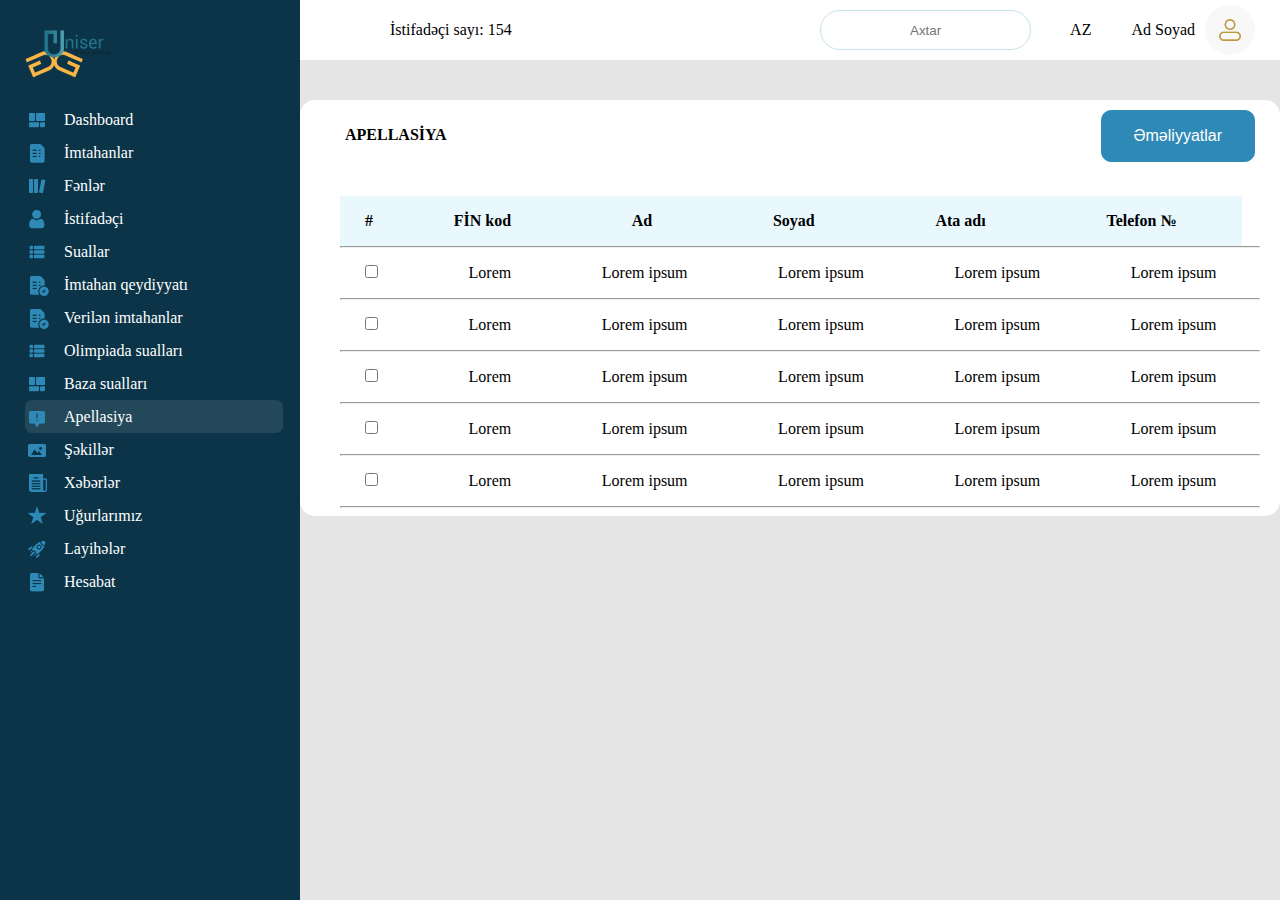
==== apellasiya.html @ 8658ae95 "Apelasiya" ====
<!DOCTYPE html>
<html lang="en">
<head>
    <meta charset="UTF-8">
    <meta http-equiv="X-UA-Compatible" content="IE=edge">
    <meta name="viewport" content="width=device-width, initial-scale=1.0">
    <title>Admin Panel</title>
    <link rel="stylesheet" href="https://cdnjs.cloudflare.com/ajax/libs/font-awesome/6.1.2/css/all.min.css" integrity="sha512-1sCRPdkRXhBV2PBLUdRb4tMg1w2YPf37qatUFeS7zlBy7jJI8Lf4VHwWfZZfpXtYSLy85pkm9GaYVYMfw5BC1A==" crossorigin="anonymous" referrerpolicy="no-referrer" />

    <link rel="stylesheet" type="text/css" href="./apellasiya.css">
    <script src="./index.js" defer></script>
</head>
<body>
    <div class="container-fluid">
        <div class="main_dashboard">
            <img class="uniser_logo" src="./img/uniseredu 2.png" alt="">
           
            <a href="./index.html" class="dashboard_box first_box " >
                <img src="./img/dashboard.png" alt="">
                <div  class="dashboard_link"> Dashboard  </div>
            </a>
           

            <a href="./imtahanlar.html" class="dashboard_box" >
                <img src="./img/imtahanlar.png" alt="">
                <div  class="dashboard_link "> İmtahanlar</div>
            </a>
            <a href="./fenler.html" class="dashboard_box" >
               <img src="./img/fenler.png" alt="">
                <div  class="dashboard_link"> Fənlər </div>
            </a>
            <a href="./istifadeci.html" class="dashboard_box" >
                <img src="./img/istifadeci.png" alt="">
                <div  class="dashboard_link"> İstifadəçi  </div>
            </a>
            <a href="./suallar.html" class="dashboard_box" >
                <img src="./img/suallar.png" alt="">
                <div  class="dashboard_link"> Suallar </div>
            </a>
            <a href="./imtahan_qeydiyyati.html" class="dashboard_box" >
                <img src="./img/imtahan_qeydiyyat.png" alt="">
                <div  class="dashboard_link">İmtahan qeydiyyatı </div>
            </a>
            <a href="./verilen_imtahanlar.html" class="dashboard_box " >
                <img src="./img/verilen_imtahanlar.png" alt="">
                <div  class="dashboard_link"> Verilən imtahanlar  </div>
            </a>
            <a href="./olimpiada_suallari.html" class="dashboard_box" >
              <img src="./img/olimpiada_suallar.png" alt="">
                <div  class="dashboard_link"> Olimpiada sualları  </div>
            </a>
            <a href="./baza_suallari.html" class="dashboard_box" >
                <img src="./img/dashboard.png" alt="">
                <div  class="dashboard_link"> Baza sualları</div>
            </a>
            <a href="./apellasiya.html" class="dashboard_box highlited_box" >
                <img src="./img/apellasiya.png" alt="">
                <div  class="dashboard_link"> Apellasiya</div>
            </a>
            <a href="./sekiller.html" class="dashboard_box" >
                <img src="./img/sekiller.png" alt="">
                <div  class="dashboard_link"> Şəkillər </div>
            </a>
            <a href="./xeberler.html" class="dashboard_box" >
                <img src="./img/Xeberler.png" alt="">
                <div  class="dashboard_link"> Xəbərlər  </div>
            </a>
            <a href="./ugurlarimiz.html" class="dashboard_box" >
                <img src="./img/Ugurlarimiz.png" alt="">
                <div  class="dashboard_link"> Uğurlarımız</div>
            </a>
            <a href="./layiheler.html" class="dashboard_box" >
                <img src="./img/layiheler.png" alt="text">
                <div  class="dashboard_link">Layihələr  </div>
            </a>
            <a href="./hesabat.html" class="dashboard_box" >
                <img src="./img/hesabat.png" alt="">
                <div  class="dashboard_link"> Hesabat</div>
            </a>

         </div>

         
        <div class="main">
            <div class="topbar">
              <div class="topbar1">
                 <div class="toggle" onclick="toggleMenu();"></div>
                <div class="istifadeci_sayi">İstifadəçi sayı: 154</div>
            </div> 
                 <div class="topbar2">  
                    
                        <input type="text" class="search" placeholder="Axtar">      
              
                <div class="language">AZ <i class="fa-solid fa-angle-down angle-down"></i></div>
                <div class="ad_soyad">Ad Soyad</div>
                <div class="user">
                    <img src="./img/user.png" alt="">   
                </div>
                </div>
           
            </div>

            <div class="imtahanlarimiz_main">

            <div class="imtahanlarimiz_container">
                <div class="imtahanlar_emeliyyatlar">
                    <div class="imtahanlar">APELLASİYA</div>
                    <button class="emeliyyatlar">Əməliyyatlar <i class="fa-solid fa-angle-down emeliyyatlar_i"></i></button>
                </div>
                <div class="imtahan_melumat_umumi">

                <div class="imtahan_melumat">
                    <div class="">#</div>
                    <div class="imtahan_adi1 date1">FİN kod</div>
                    <div class="duration1 date1">Ad</div>
                    <div class="date1">Soyad </div>
                    <div class="date1">Ata adı </div>
                    <div class="date1">Telefon № </div>
                                    
                </div>
                <hr class="melumat_line">

                <div class="imtahan_melumat1">
                    <div><input type="checkbox"></div>
                    <div >Lorem</div>
                    <div >Lorem ipsum</div>
                    <div >Lorem ipsum</div>
                    <div >Lorem ipsum </div>
                    <div >Lorem ipsum </div>
                </div>
                <hr class="melumat_line">  
                <div class="imtahan_melumat1">
                    <div><input type="checkbox"></div>
                    <div >Lorem</div>
                    <div >Lorem ipsum</div>
                    <div >Lorem ipsum</div>
                    <div >Lorem ipsum </div>
                    <div >Lorem ipsum </div>
                </div>
                <hr class="melumat_line">  
                <div class="imtahan_melumat1">
                    <div><input type="checkbox"></div>
                    <div >Lorem</div>
                    <div >Lorem ipsum</div>
                    <div >Lorem ipsum</div>
                    <div >Lorem ipsum </div>
                    <div >Lorem ipsum </div>
                </div>
                <hr class="melumat_line">  
                <div class="imtahan_melumat1">
                    <div><input type="checkbox"></div>
                    <div >Lorem</div>
                    <div >Lorem ipsum</div>
                    <div >Lorem ipsum</div>
                    <div >Lorem ipsum </div>
                    <div >Lorem ipsum </div>
                </div>
                <hr class="melumat_line">  
                <div class="imtahan_melumat1">
                    <div><input type="checkbox"></div>
                    <div >Lorem</div>
                    <div >Lorem ipsum</div>
                    <div >Lorem ipsum</div>
                    <div >Lorem ipsum </div>
                    <div >Lorem ipsum </div>
                </div>
                <hr class="melumat_line">  



                </div>



            </div>

        </div>
    
    
    
    
    
    
    </div>    
</body>
</html>
---- apellasiya.css ----
*{
    margin:0;
    padding: 0;
    box-sizing: border-box;
}
a{
    text-decoration: none;
    color: white;
}
.container {
    display: flex;
    flex-direction: row;
}
.main_dashboard {
    display: block;
    background: #0B3448;
    height: fit-content;
    position: fixed;
    width: 322px;
    height: 100%;
    transition:0.5s;
    overflow: hidden;
}
.uniser_logo {
    position: relative;
    display: block;
    margin-top: 30px;
    margin-left: 25px;
}

.first_box {
    margin-top: 25px;
}
.fa-solid {
    color: #2F89B6;
}
.dashboard_link{
    padding-left: 15px;
}
.dashboard_box:hover{
    background:  rgba(255, 255, 255, 0.1);   
}
.dashboard_box{ 
    margin-left: 25px;
    display: flex;
    align-items: center;
    justify-content: flex-start;
    height: 33px;
    width: 258px;
    border-radius: 7px;   
}
.highlited_box {
    background:  rgba(255, 255, 255, 0.1);   
}

/*                       dashboard ends               */
.uniser_logo.active {
    width: 15%;
    margin-left: -2px;
}
 
.main
{
    position: absolute;
    width: calc(100% - 300px);
    left: 300px;
    min-height: 100vh;
    background: #E5E5E5;
    transition: 0.5s;
}
.main.active
{
    width: calc(100% - 60px);
    left: 60px;
}
.main .topbar
{
    width: 100%;
    background:#fff;
    height: 60px;
    padding: 0 10px;
    display: flex;
}
.toggle
{
    position: relative;
    width: 60px;
    height: 60px;
    cursor: pointer;
}
.toggle::before
{
    content: '\f0c9';
    font-family: fontAwesome;
    position:absolute;
    width: 100%;
    height:100%;
    line-height: 60px;
    font-size: 24px;
    text-align: center;
    color:#0B3448;
    
}
.istifadeci_sayi{
    margin-left: 20px;
}
.search{
    display: flex;
    text-align: center;
    justify-content: center;
    margin-left: -250px;
    box-sizing: border-box;
    width: 211px;
    height: 40px;
    position: absolute;
    background: #FFFFFF;
    border: 1px solid #C6E2EB;
    border-radius: 24px;

}  
.language {
    margin-right: 40px;
}
.ad_soyad {
    margin-right: 10px;
    font-style: normal;
    font-weight: 500;
    font-size: 16px;
    line-height: 20px;
}
.topbar{
    display: flex;
    flex-direction: row;
    align-items: center;
    justify-content: space-between;
    width: 400px;
}
.topbar1 , .topbar2 {
    display: flex;
    align-items: center;
}
.topbar2{
    display: flex;
    justify-content: space-between;
    flex-direction: row;    
}
.fa-angle-down {
    color: black;
}
.user
{
    margin-right: 15px;
    position:relative;
    min-width: 50px;
    width: 50px;
    height: 50px;
  
}
.user img
{
    position: absolute;
    top: 0;
    left: 0;
    width: 100%;
    height: 100%;
    object-fit: cover;
} 
/* top_bar ends */
.imtahanlarimiz_main{
    display: flex;
    justify-content: center;
    padding-top: 40px;
}
.imtahanlarimiz_container{
height: 416px;
width: 1000px;
border-radius: 15px;
border: linear-gradient(0deg, #D9D9D9, #D9D9D9);
background: linear-gradient(0deg, #FFFFFF, #FFFFFF);

}

.imtahanlar_emeliyyatlar {
    display: flex;
    flex-direction: row;
    justify-content: space-between;
}
.imtahanlar {
    font-size: 16px;
    font-weight: 700;
    line-height: 20px;
    letter-spacing: 0em;
    padding-left: 45px;
    padding-top: 25px;
}
.emeliyyatlar , .excel{
    border-radius: 10px;
    padding: 16px 32px;
    text-align: center;
    text-decoration: none;
    display: inline-block;
    font-size: 16px;
    margin: 4px 2px;
    transition-duration: 0.4s;
    cursor: pointer;
    
  }
  .emeliyyatlar{
    border: 1px solid #2F89B6;
    background: #2F89B6;
    color: white;
    margin-right: 25px;
    margin-top: 10px;
  }
  .emeliyyatlar:hover{
    color:#2F89B6;
    background: white;
  }
  .emeliyyatlar:hover .emeliyyatlar_i{
    color: #2F89B6;
  }
  .emeliyyatlar_i {
    color: white;
  }


  .duration{
    margin-left: -120px;
  }

  .melumat_line{
    color: #2F89B6;;
    width: 920px;
    margin-left: 40px;
  }

  .imtahan_melumat , .imtahan_melumat1{
    padding: 25px;
    display: flex;
    justify-content: space-between;
    align-items: center;
    width: 92%;
    height: 40px;
  }
  .imtahan_melumat {
    margin-left:  40px;
    margin-top: 30px;
    background: #E9F8FD;
    font-weight: bold;
  }
  .imtahan_melumat1 {
    margin-left:40px;
    margin-top: 0px;
  }
  .date {
    margin-right: 70px;
  }
  .date1 {
    margin-right:40px;
  }

/* responsivity starts */

@media screen and (max-width: 900px) {
    .search {
        display: none;
    }
    .istifadeci_sayi {
        display: none;
    }
    .topbar , .topbar2 {
        display: flex;
        flex-direction: row;
    }
    .ad_soyad {
        display: none;
    }
}
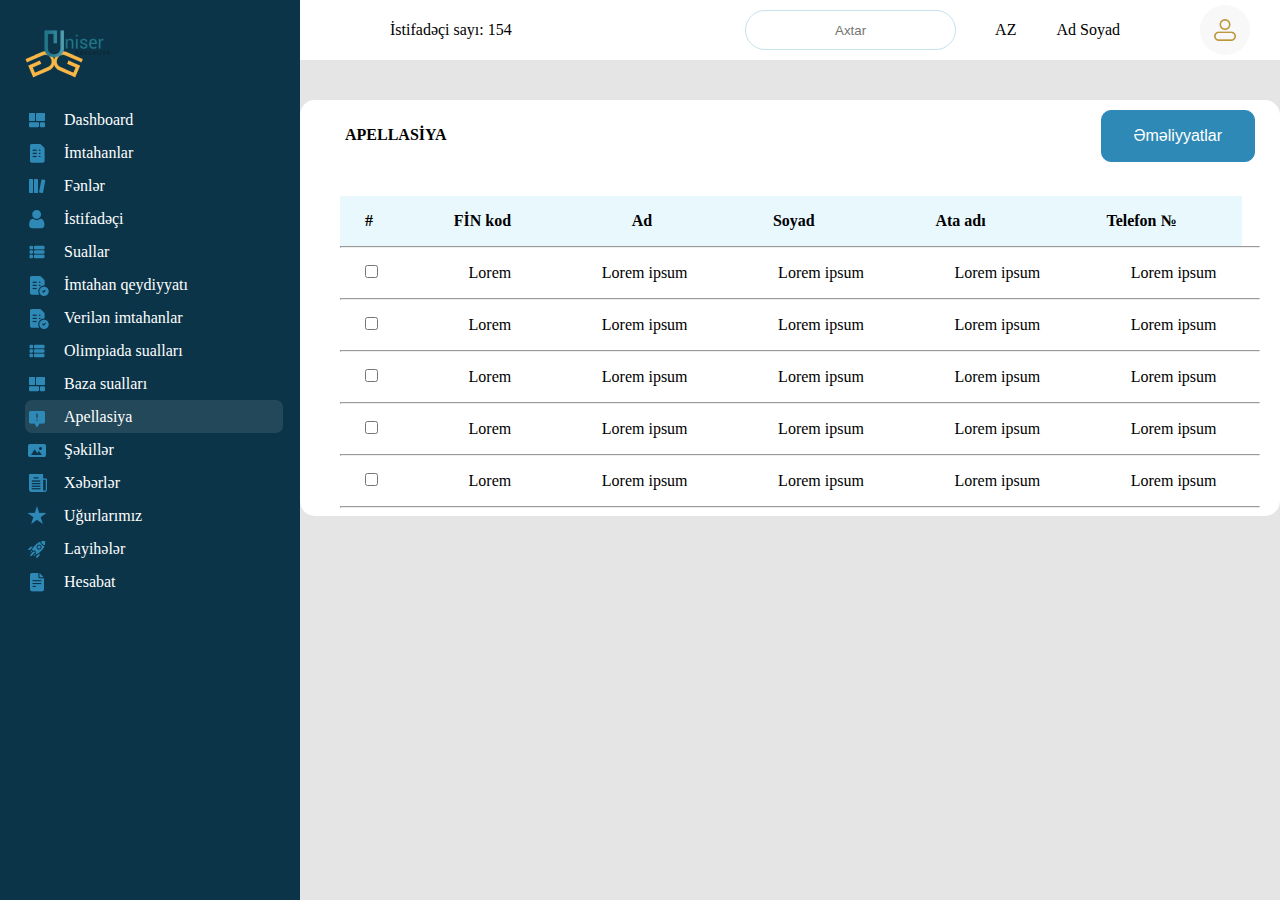
==== commit 63f593d8: ":D" ====
--- a/apellasiya.html
+++ b/apellasiya.html
@@ -93,9 +93,16 @@
               
                 <div class="language">AZ <i class="fa-solid fa-angle-down angle-down"></i></div>
                 <div class="ad_soyad">Ad Soyad</div>
-                <div class="user">
-                    <img src="./img/user.png" alt="">   
-                </div>
+                <div class="action">
+                    <div class="profile"  onclick="menuToggle();">    <img src="./img/user.png"  class="profile1" alt=""> </div>
+                        <div class="menu">
+                            <ul>
+                                <li><img src="./img/profil_hesabi.png" class="drop_img" alt=""><a href="#"> Profil hesabı </a></li>
+                                <li><img src="./img/ana_sehife.png" class="drop_img" alt=""> <a href="#"> Ana səhifə </a></li>
+                                <li><img src="./img/cix.png" class="drop_img" alt=""> <a href="#">Çıx </a></li>
+                            </ul>
+                        </div>
+                    </div>   
                 </div>
            
             </div>
--- a/apellasiya.css
+++ b/apellasiya.css
@@ -259,20 +259,121 @@
     margin-right:40px;
   }
 
-/* responsivity starts */
-
-@media screen and (max-width: 900px) {
-    .search {
-        display: none;
-    }
-    .istifadeci_sayi {
-        display: none;
-    }
-    .topbar , .topbar2 {
-        display: flex;
-        flex-direction: row;
-    }
-    .ad_soyad {
-        display: none;
-    }
-}+  /* user dropdown starts */
+  .user
+  {
+      margin-right: 15px;
+      position:relative;
+      min-width: 50px;
+      width: 50px;
+      height: 50px;
+    
+  }
+  
+  
+  .action 
+  {
+      position: absolute;
+      top:20px;
+      right: 30px;   
+  }
+  
+  .action .profile img {
+      position: relative;
+      object-fit: cover;
+  }
+  .menu{
+      margin-top: -30px;
+  }
+  .action .menu::before {
+      content: '';
+      position: absolute;
+      top: -5px;
+      right: 28px;
+      width: 20px;
+      height: 20px;
+      background: #fff;
+      transform :rotate(45deg);
+  }
+  .action .menu ul li {
+      list-style: none;
+      padding: 10px 0;
+      border-top: 1px solid rgba(0,0,0,0.05);
+      display:flex;
+      align-items: center;
+  }
+  .action .menu ul li img {
+      max-width: 20px;
+      margin-right: 10px;
+      opacity: 0.5;
+      transition: 0.5s;
+  }
+  .action .menu ul li:hover img {
+      opacity: 1;
+  }
+  .action .menu ul li a {
+      display: inline-block;
+      text-decoration: none;
+      color: #555;
+      font-weight: 500;
+      transition: 0.5s;
+  }
+  .action .menu ul li:hover a {
+      color: #ff5d94;
+  }
+  .action .menu {
+      position: absolute;
+      top: 80px;
+      right: -10px;
+      padding: 10px 20px;
+      background: #fff;
+      width: 200px;
+      box-sizing: 0 5px 25px rgba(0,0,0,0.1);
+      display: none;
+  }
+  .action .menu.active {
+      top: 80px;
+      visibility: visible;
+      display: flex;
+  }
+  .profile1 {
+      cursor: pointer;
+      margin-top: -15px;
+      width: 50px;
+      height: 50px;
+  }
+  .ad_soyad {
+    margin-right: 150px;
+    font-style: normal;
+    font-weight: 500;
+    font-size: 16px;
+    line-height: 20px;
+  }
+  /* user dropdown ends */
+  
+  /* responsivity starts */
+  
+  @media screen and (max-width: 900px) {
+      .search {
+          display: none;
+      }
+      .istifadeci_sayi {
+          display: none;
+      }
+      .topbar , .topbar2 {
+          display: flex;
+          flex-direction: row;
+      }
+      .ad_soyad {
+          display: none;
+      }
+      .language {
+          display: none;
+      }
+      .main {
+          width: 280%;
+      }
+      .main_dashboard {
+          height: 29%;
+      }
+  }